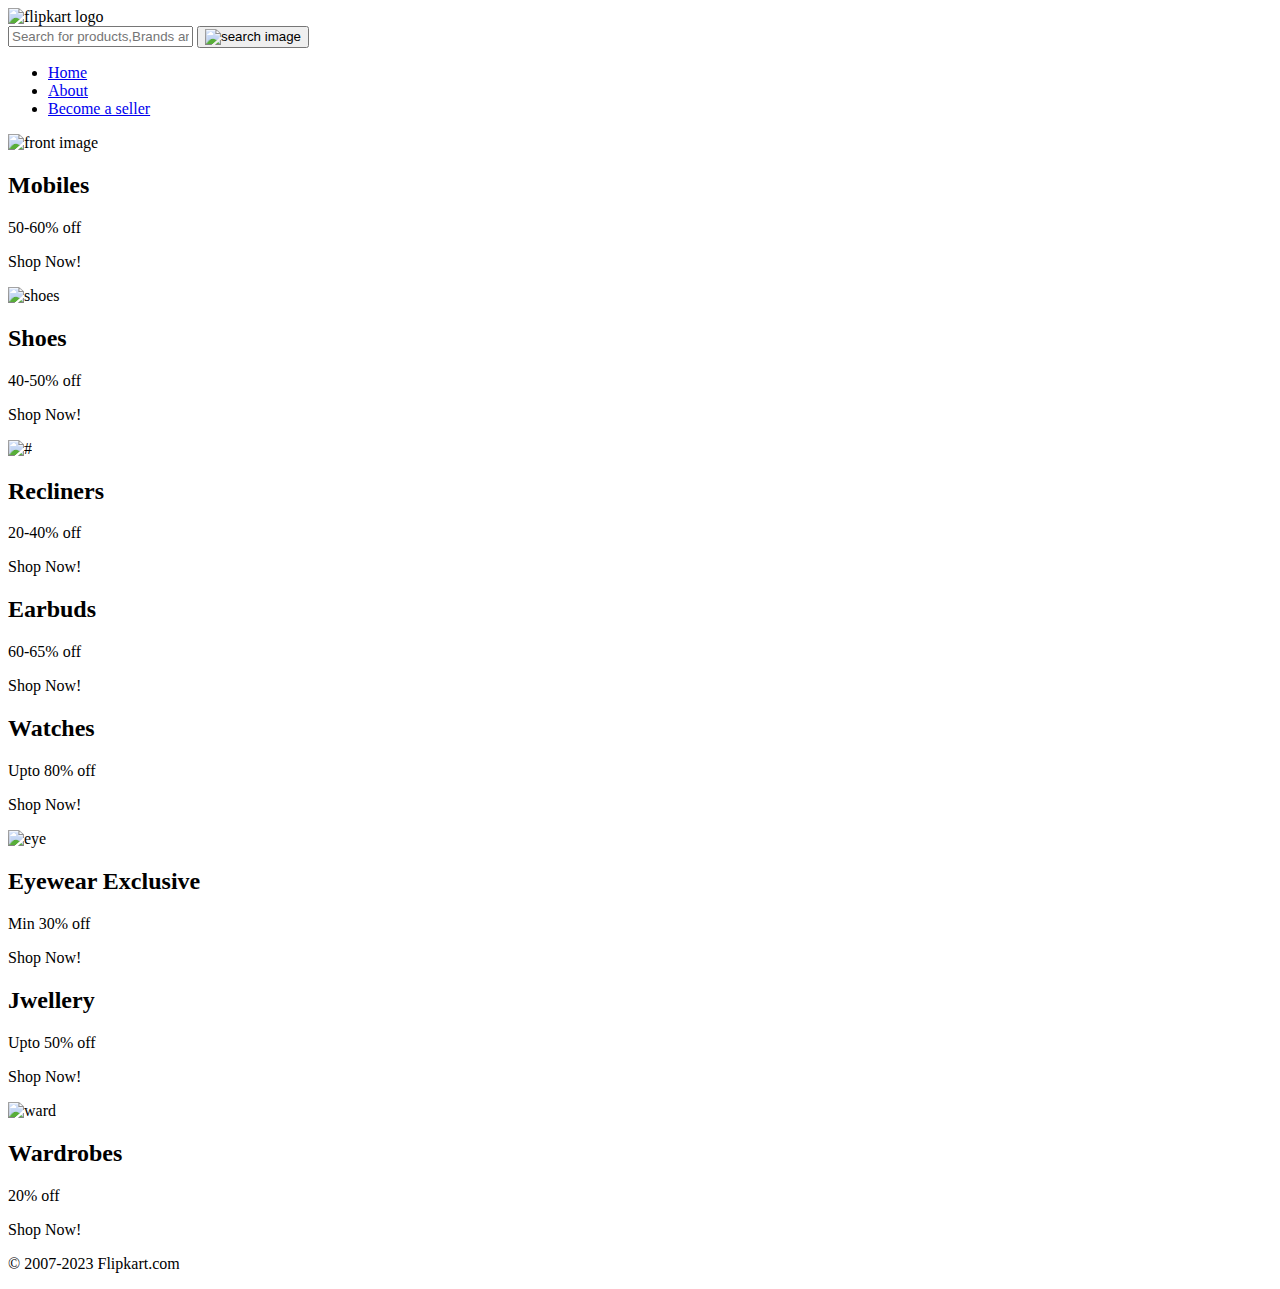
==== index.html @ 89c20851 "index.html" ====
<!DOCTYPE html>
<html lang="en">
  <head>
    <meta charset="UTF-8" />
    <meta name="viewport" content="width=device-width, initial-scale=1.0" />
    <title>Flipkart.com</title>
    <link rel="shortcut icon" href="/project/logo.png" type="image/x-icon" />
    <link rel="stylesheet" href="/project/css/project.css" />
    
  </head>
  <body>
    <header>
      <nav>
        <div class="logo">
          <img src="/project/flipkart.png" alt="flipkart logo" />
        </div>
        <div class="search">
            <input type="text" name="search" id="search" placeholder="Search for products,Brands and more">
            <button type="submit"><img src="/project/search1.png" alt="search image">
            </button>
        </div>
        <ul>
          <li><a href="home.html">Home</a></li>
          <li><a href="about">About</a></li>
          <li><a href="Become  a Seller">Become a seller</a></li>
        </ul>
      </nav>
    </header>
    <main>
      <div class="container">
    <div class="slider">
        <img src="/project/rename.webp" alt="front image">
    
   <div class="product-box">
  <div class="box1 box">
    <div class="product-img" style="background-image: url('/project/product1\ mobile.webp');"></div>
     <div class="lines"> 
    <h2>Mobiles</h2>
     <p id="offer">50-60% off</p>
     <p id="shopnow">Shop Now!</p>
    </div>
  </div>
  <div class="box2 box">
    <div class="product-img" id="shoes">
      <img src="/project/product2_shoes.webp" alt="shoes">
    </div>
     <div class="lines"> 
    <h2>Shoes</h2>
     <p id="offer">40-50% off</p>
     <p id="shopnow">Shop Now!</p>
    </div>
  </div>
  <div class="box3 box">
    <div class="product-img" id="recliner" >
      <img src="/project/product3_recliner.webp" alt="#">
    </div>
     <div class="lines"> 
    <h2>Recliners</h2>
     <p id="offer">20-40% off</p>
     <p id="shopnow">Shop Now!</p>
    </div>
  </div>
  <div class="box4 box">
    <div class="product-img" id="earbuds" style="background-image: url('/project/product4_earbuds.webp');"></div>
     <div class="lines"> 
    <h2>Earbuds</h2>
     <p id="offer">60-65% off</p>
     <p id="shopnow">Shop Now!</p>
    </div>
  </div>
  <div class="box5 box">
    <div class="product-img" id="watches" style="background-image: url('/project/product5_watches.webp');"></div>
     <div class="lines"> 
    <h2>Watches</h2>
     <p id="offer">Upto 80% off</p>
     <p id="shopnow">Shop Now!</p>
    </div>
  </div>
  <div class="box6 box">
    <div class="product-img" id="eyewear" >
      <img src="/project/product6_eyewear.webp" alt="eye">
    </div>
     <div class="lines"> 
    <h2>Eyewear Exclusive</h2>
     <p id="offer">Min 30% off</p>
     <p id="shopnow">Shop Now!</p>
    </div>
  </div>
  <div class="box7 box">
    <div class="product-img" id="jewellery" style="background-image: url('/project/product7_jewellery.webp');"></div>
     <div class="lines"> 
    <h2>Jwellery</h2>
     <p id="offer">Upto 50% off</p>
     <p id="shopnow">Shop Now!</p>
    </div>
  </div>
  <div class="box8 box">
    <div class="product-img" id="wardrobe">
    <img src="/project/product8_wardrobes.webp" alt="ward">
  </div>
     <div class="lines"> 
    <h2>Wardrobes</h2>
     <p id="offer">20% off</p>
     <p id="shopnow">Shop Now!</p>
    </div>
  </div>

</div> 
</div> 
</div>
    </main>
     <footer class="text-center">
      <p>&copy 2007-2023 Flipkart.com</p>
    </footer> 
  </body>
</html>
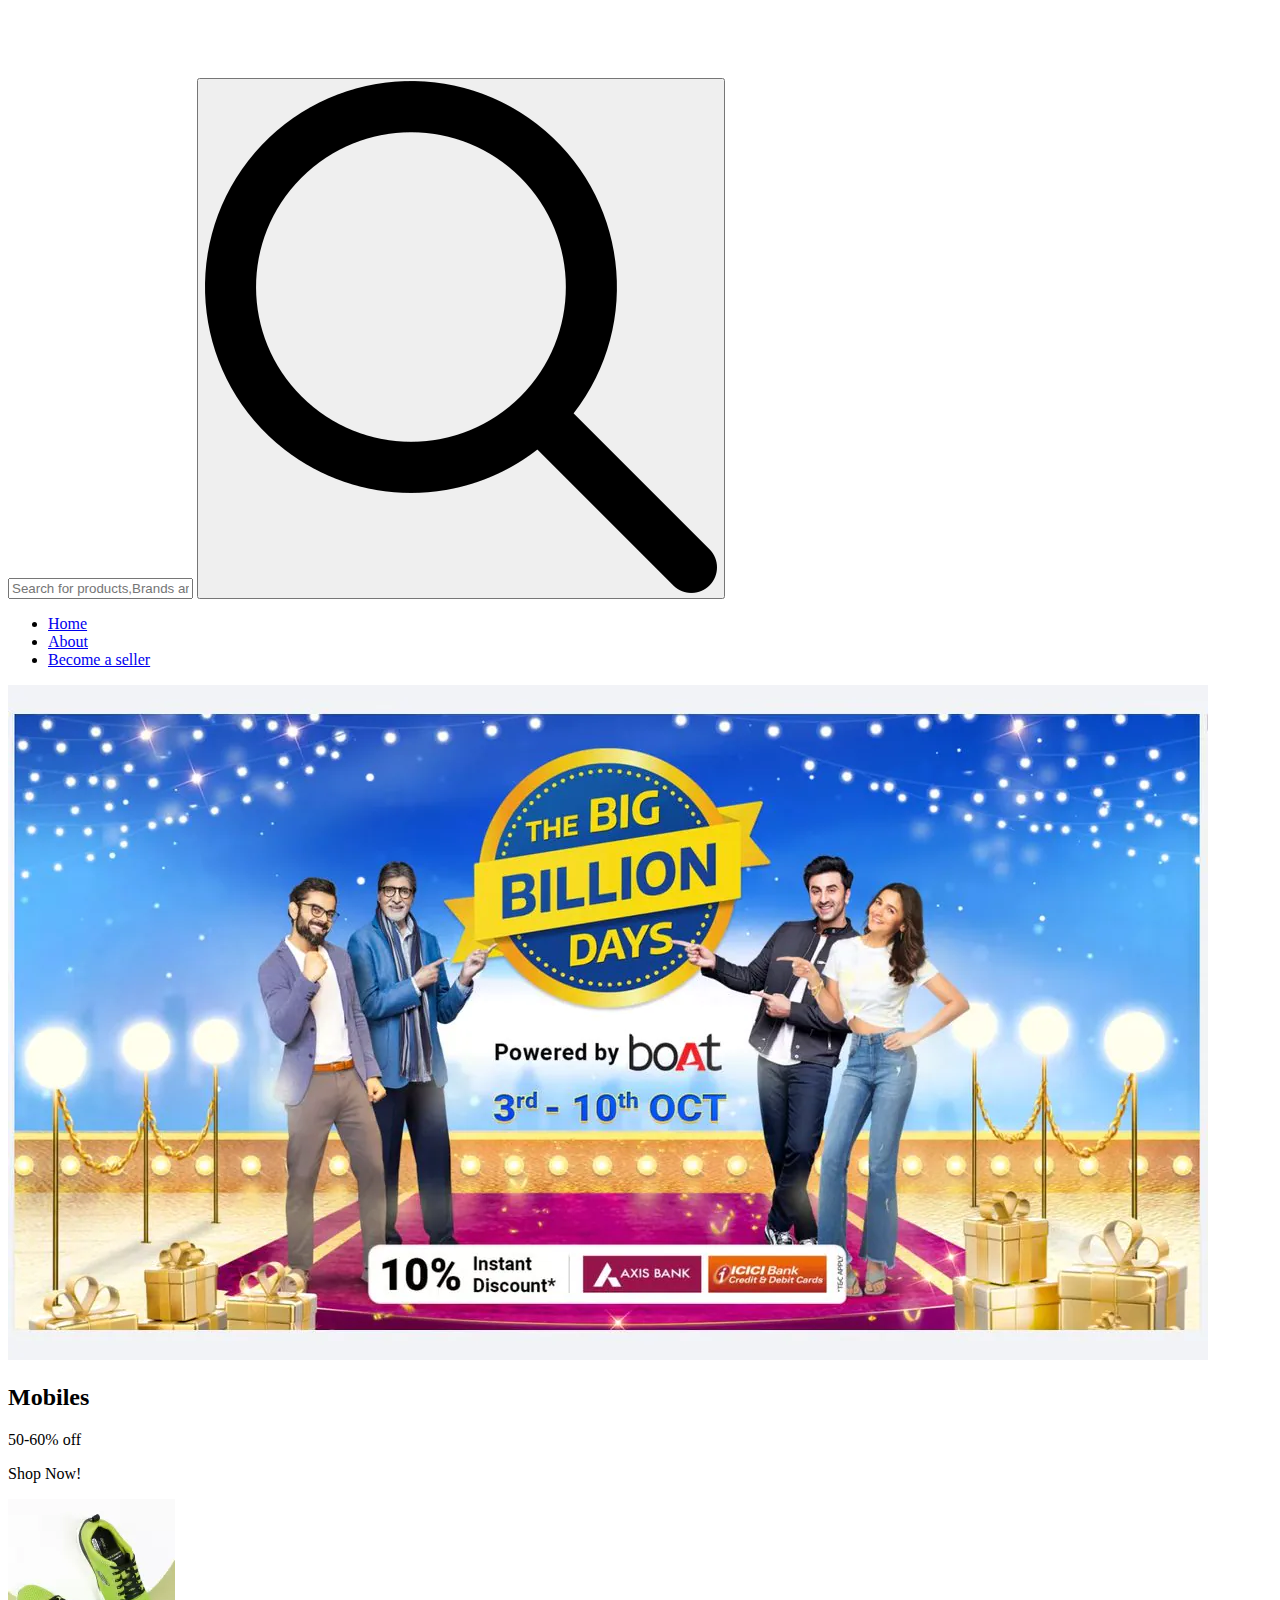
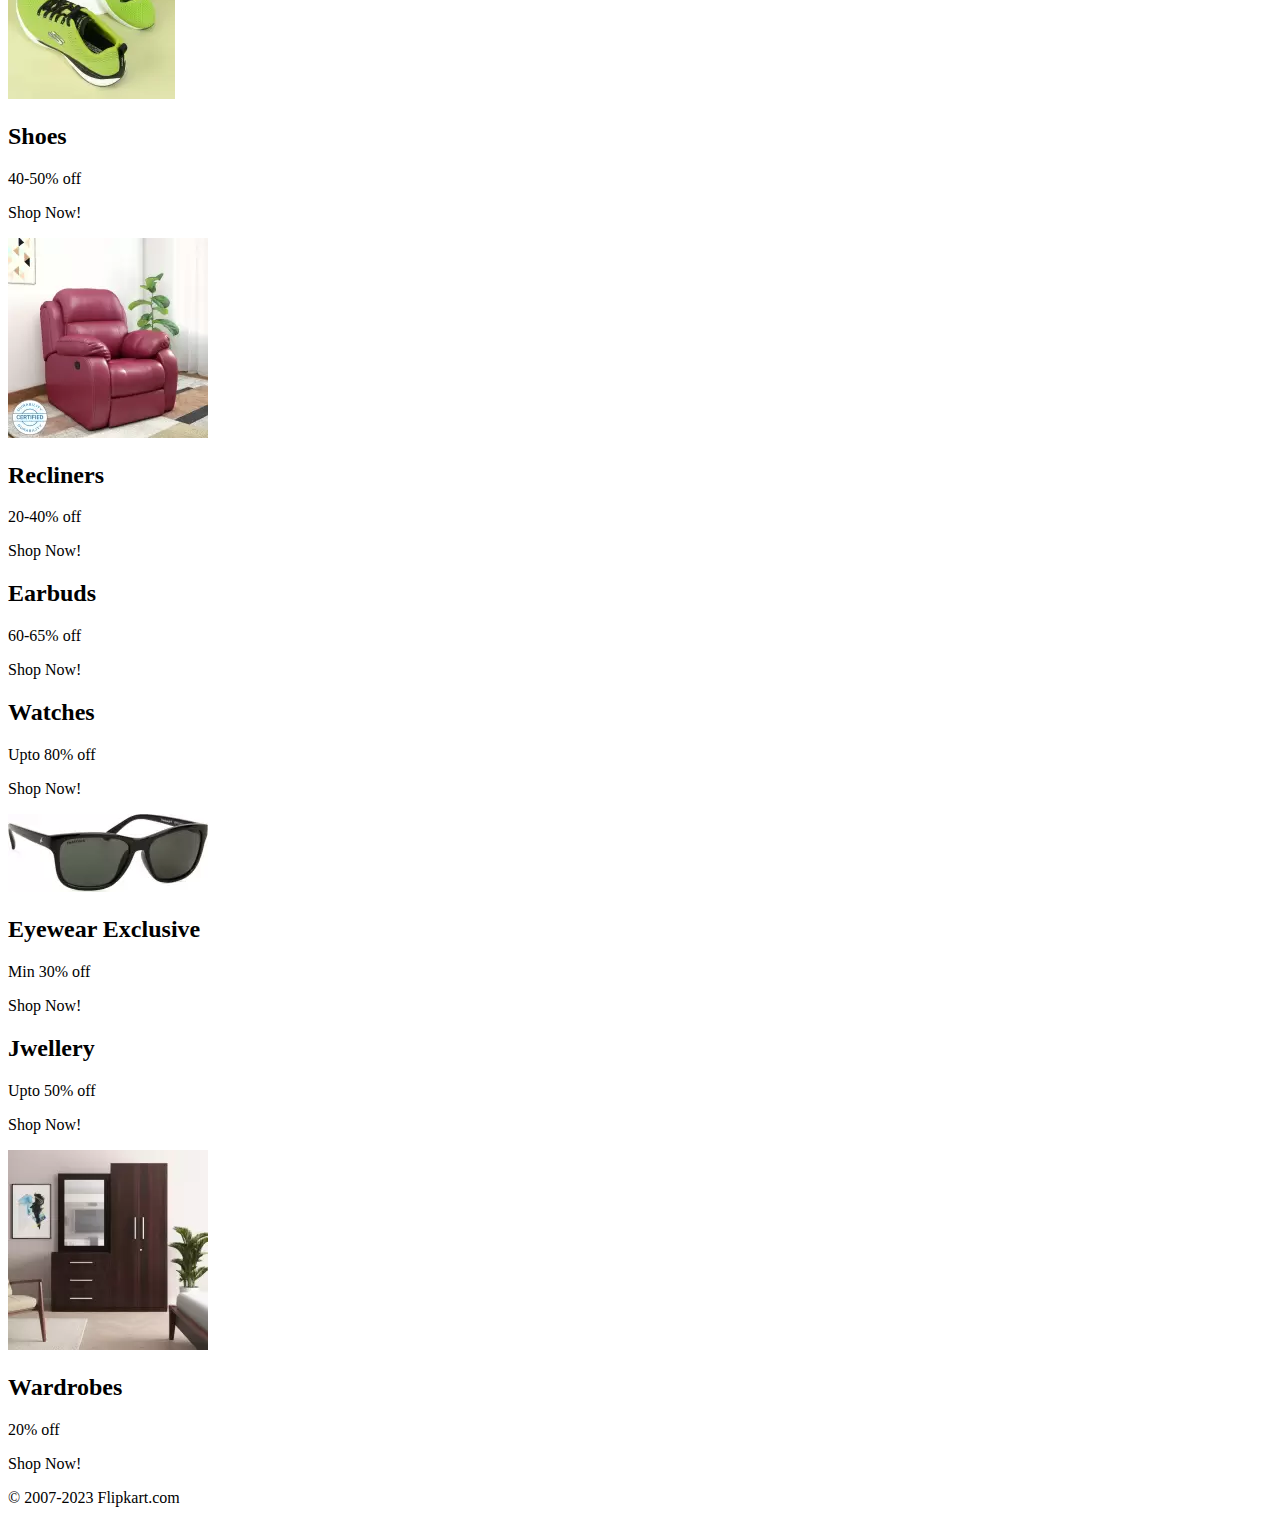
==== commit 60619672: "updated image path" ====
--- a/index.html
+++ b/index.html
@@ -4,19 +4,19 @@
     <meta charset="UTF-8" />
     <meta name="viewport" content="width=device-width, initial-scale=1.0" />
     <title>Flipkart.com</title>
-    <link rel="shortcut icon" href="/project/logo.png" type="image/x-icon" />
-    <link rel="stylesheet" href="/project/css/project.css" />
+    <link rel="shortcut icon" href="css/images/flipkart.png" type="image/x-icon" />
+    <link rel="stylesheet" href="css/" />
     
   </head>
   <body>
     <header>
       <nav>
         <div class="logo">
-          <img src="/project/flipkart.png" alt="flipkart logo" />
+          <img src="css/images/flipkart.png" alt="flipkart logo" />
         </div>
         <div class="search">
             <input type="text" name="search" id="search" placeholder="Search for products,Brands and more">
-            <button type="submit"><img src="/project/search1.png" alt="search image">
+            <button type="submit"><img src="css/images/search1.png" alt="search image">
             </button>
         </div>
         <ul>
@@ -29,11 +29,11 @@
     <main>
       <div class="container">
     <div class="slider">
-        <img src="/project/rename.webp" alt="front image">
+        <img src="css/images/rename.webp" alt="front image">
     
    <div class="product-box">
   <div class="box1 box">
-    <div class="product-img" style="background-image: url('/project/product1\ mobile.webp');"></div>
+    <div class="product-img" style="background-image: url('css/images/product1\ mobile.webp');"></div>
      <div class="lines"> 
     <h2>Mobiles</h2>
      <p id="offer">50-60% off</p>
@@ -42,7 +42,7 @@
   </div>
   <div class="box2 box">
     <div class="product-img" id="shoes">
-      <img src="/project/product2_shoes.webp" alt="shoes">
+      <img src="css/images/product2_shoes.webp" alt="shoes">
     </div>
      <div class="lines"> 
     <h2>Shoes</h2>
@@ -52,7 +52,7 @@
   </div>
   <div class="box3 box">
     <div class="product-img" id="recliner" >
-      <img src="/project/product3_recliner.webp" alt="#">
+      <img src="css/images/product3_recliner.webp" alt="#">
     </div>
      <div class="lines"> 
     <h2>Recliners</h2>
@@ -61,7 +61,7 @@
     </div>
   </div>
   <div class="box4 box">
-    <div class="product-img" id="earbuds" style="background-image: url('/project/product4_earbuds.webp');"></div>
+    <div class="product-img" id="earbuds" style="background-image: url('css/images/product4_earbuds.webp');"></div>
      <div class="lines"> 
     <h2>Earbuds</h2>
      <p id="offer">60-65% off</p>
@@ -69,7 +69,7 @@
     </div>
   </div>
   <div class="box5 box">
-    <div class="product-img" id="watches" style="background-image: url('/project/product5_watches.webp');"></div>
+    <div class="product-img" id="watches" style="background-image: url('css/images/product5_watches.webp');"></div>
      <div class="lines"> 
     <h2>Watches</h2>
      <p id="offer">Upto 80% off</p>
@@ -78,7 +78,7 @@
   </div>
   <div class="box6 box">
     <div class="product-img" id="eyewear" >
-      <img src="/project/product6_eyewear.webp" alt="eye">
+      <img src="css/images/product6_eyewear.webp" alt="eye">
     </div>
      <div class="lines"> 
     <h2>Eyewear Exclusive</h2>
@@ -87,7 +87,7 @@
     </div>
   </div>
   <div class="box7 box">
-    <div class="product-img" id="jewellery" style="background-image: url('/project/product7_jewellery.webp');"></div>
+    <div class="product-img" id="jewellery" style="background-image: url('css/images/product7_jewellery.webp')></div>
      <div class="lines"> 
     <h2>Jwellery</h2>
      <p id="offer">Upto 50% off</p>
@@ -96,7 +96,7 @@
   </div>
   <div class="box8 box">
     <div class="product-img" id="wardrobe">
-    <img src="/project/product8_wardrobes.webp" alt="ward">
+    <img src="css/images/product8_wardrobes.webp" alt="ward">
   </div>
      <div class="lines"> 
     <h2>Wardrobes</h2>
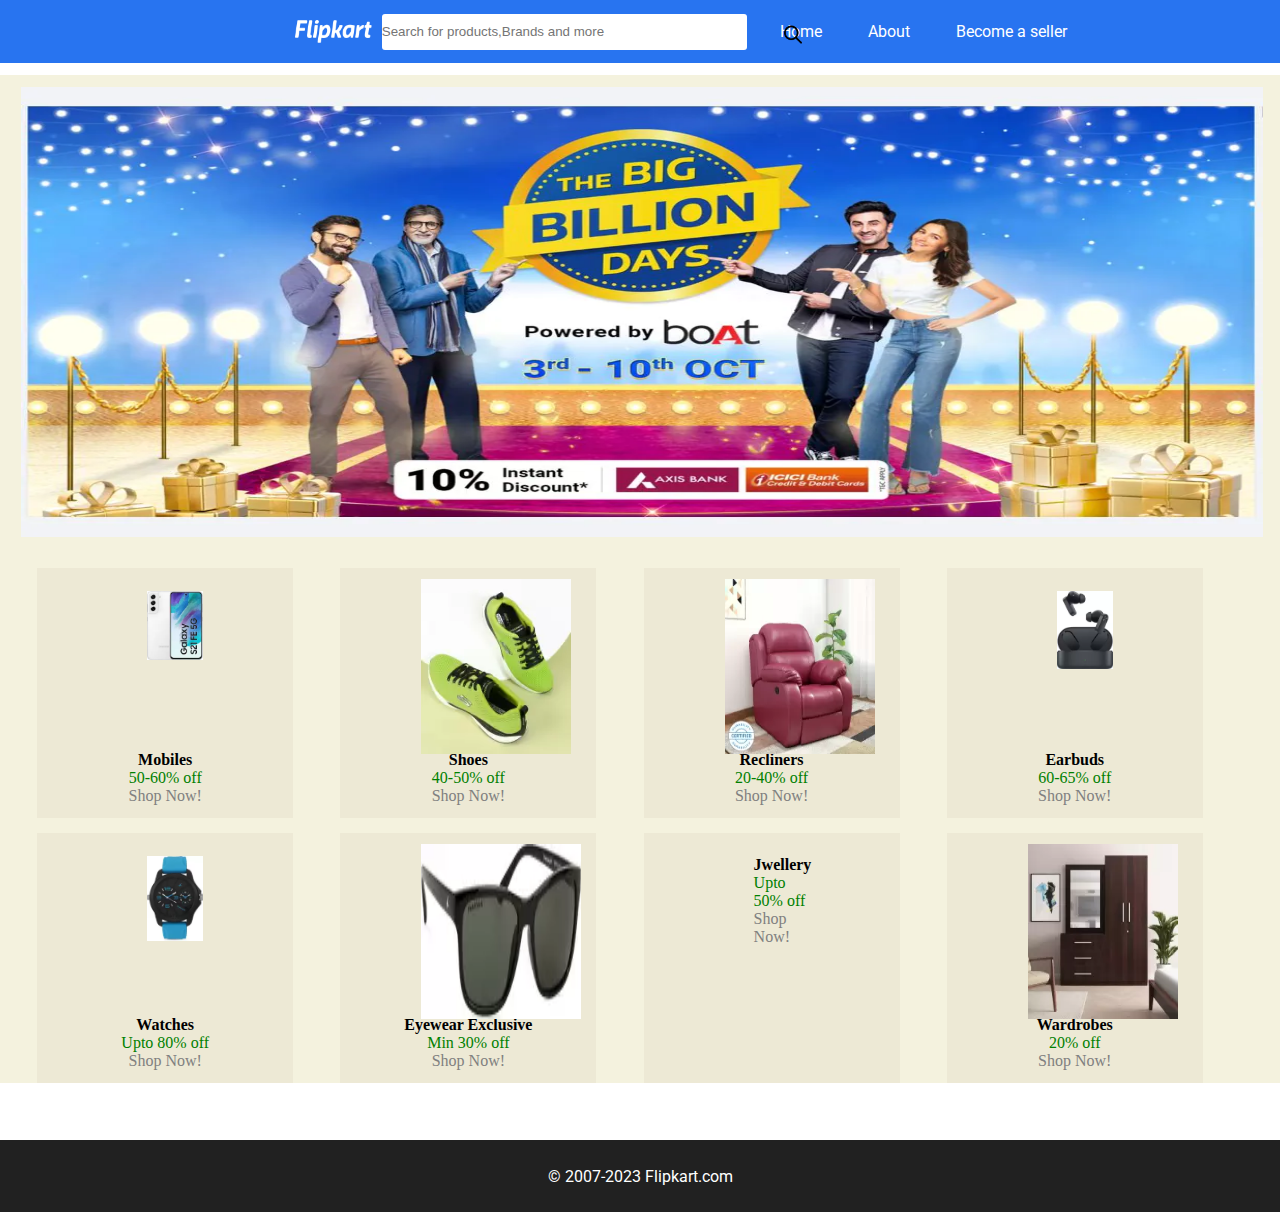
==== commit 418083c1: "Update index.html" ====
--- a/index.html
+++ b/index.html
@@ -5,7 +5,7 @@
     <meta name="viewport" content="width=device-width, initial-scale=1.0" />
     <title>Flipkart.com</title>
     <link rel="shortcut icon" href="css/images/flipkart.png" type="image/x-icon" />
-    <link rel="stylesheet" href="css/" />
+    <link rel="stylesheet" href="css/project.css" />
     
   </head>
   <body>
--- a/css/project.css
+++ b/css/project.css
@@ -0,0 +1,202 @@
+
+  @import url('https://fonts.googleapis.com/css2?family=Roboto:wght@300&display=swap');
+
+*{
+    margin: 0;
+    padding: 0;
+ 
+}
+header{
+     height: 7vh;
+    background-color: #2874f0;
+   
+}
+nav{
+    
+    display: flex;
+}
+nav ul{
+    height: 7vh; 
+    display: flex;
+   justify-content: right;
+   align-items: center;
+}
+nav ul li{
+   
+    list-style: none;
+    padding: 0px 23px;
+}
+nav ul li a{
+    text-decoration: none;
+    color: white;
+    font-family: 'Roboto', sans-serif;
+}
+nav ul li:hover{
+    font-weight: bolder;
+}
+
+.logo{
+    display: flex;
+    align-items: center;
+}
+.logo img
+{
+    
+    height: 2.5vh;
+    width: 6vw;
+    
+    padding: 0px 0px 0px 295px;  
+}
+.search{
+    display: flex;
+    align-items: center;
+    padding: 0px 10px;
+}
+.search input{
+    height: 4vh;
+    width: 28.5vw;
+    border-style: none;
+   border-radius: 3px;
+   outline: none;
+}
+.search button{
+    background: transparent;
+    padding: 15px 16px;
+    margin-top: 0px;
+    margin-right: 12px;
+
+    font-size: 22px;
+    position: absolute;
+    transform: translate(400px);
+    border: none;
+    cursor: pointer;
+}
+.search button img{
+    height: 2vh;
+    transform: translate(-2vh,-0.5vw);
+    align-items: center;
+    position: absolute;
+    margin-left: 4px;
+}
+.search button:hover {
+    background: #ccc;
+}
+.container
+ { 
+    background-color:#F4F2DE;
+ } 
+ .slider{
+    height: 100%;
+    margin: 12px auto;
+    
+ }
+ .slider img{
+    height: 50vh;
+    width: 97vw;
+    background-size: cover;
+    margin-left: 21px;
+    margin-top: 12px;
+ }
+ .product-box{
+    display: flex;
+   flex-wrap: wrap;
+   justify-content:space-evenly;
+    margin: 12px 30px;
+     
+ }
+ .box{
+    height: 250px;
+    width: 18%;
+    flex-grow: 0.2;
+    border: 2px solid black;
+    background-color: #EDE9D5;
+    border-style: none;
+    margin-right: 40px;
+    margin-top: 15px;
+    transition: 1s;
+ }
+ .box:hover{
+    transform: scale(1.3);
+    z-index: 2;
+ }
+
+ .product-img
+ {
+    height: 150px;
+    
+    background-repeat: no-repeat;
+    background-size: contain;
+    margin-top: 23px;
+    margin-left: 110px;
+    margin-right: 90px;
+    
+}
+.lines{
+    display: flex;
+    flex-direction: column;
+    justify-content: center;
+    align-items: center;
+    margin-top: 10px;
+}
+h2{
+    font-size: medium;
+}
+#offer{
+    color: green;
+}
+#shopnow{
+    color: grey;
+}
+ #shoes img{
+    display: block;
+    height: 175px;
+    width: 150px;
+    position: relative;
+    right: 50px ;
+    
+    bottom: 12px;
+ }
+ #recliner img{
+    display: block;
+    height: 175px;
+    width: 150px;
+    position: relative;
+    right: 50px ;
+    bottom: 12px;
+ }
+
+ #eyewear img{
+    display: block;
+    height: 175px;
+    
+    width: 160px;
+    position: relative;
+    right: 50px ;
+    bottom: 12px;
+ }
+ #wardrobe img{
+    display: block;
+    height: 175px;
+    
+    width: 150px;
+    position: relative;
+    right: 50px ;
+    bottom: 12px;
+ }
+ 
+  footer{
+    position: relative;
+    top: 45px;
+    height: 8vh;
+    background-color:#212121;
+    display: flex;
+    justify-content: center;
+    align-items: center;
+}
+.text-center p{
+    
+    color: white;
+    font-family: 'Roboto', sans-serif;
+    font-size: medium;
+} 
+
